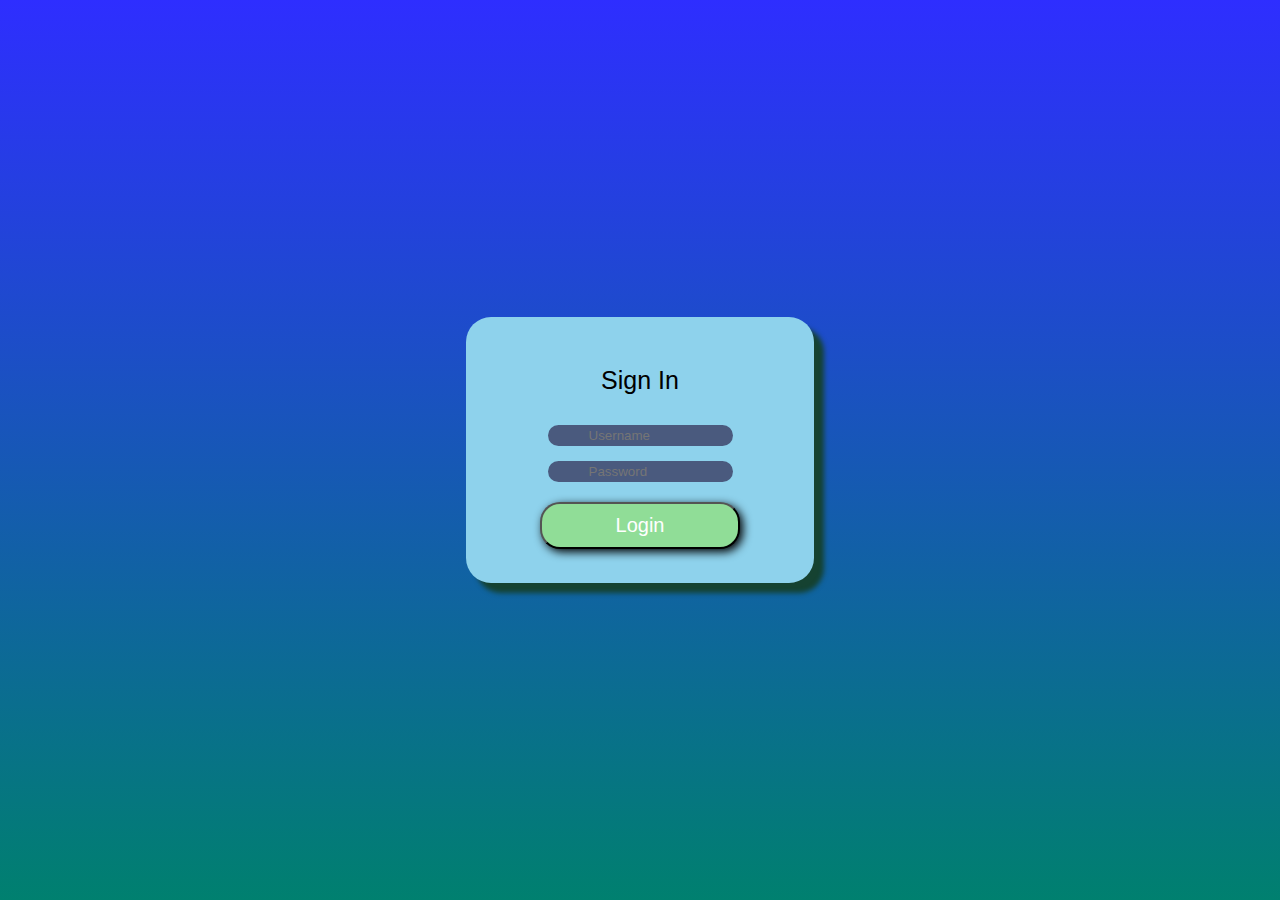
==== aveneil-lucena-login-ui-with-flexbox/index.html @ 5dfefec0 "login ui" ====
<!DOCTYPE html>
<html lang="en">
<head>
    <meta charset="UTF-8">
    <meta http-equiv="X-UA-Compatible" content="IE=edge">
    <meta name="viewport" content="width=device-width, initial-scale=1.0">
    <title>HTML and CSS Practice</title>
    <!-- separation of concerns -->
    <link rel="stylesheet" href="style.css">
<style>
    button {
        display: center;
        background-color: #90dd97;
        border-radius: 20px;
        color: #ffffff;
        text-align: center;
        font-size: 20px;
        padding: 10px;
        margin: 10px;
        width: 200px;
        box-shadow: 3px 3px 10px rgb(0, 0, 0);
        -webkit-transition: all 0.5s;
        -moz-transition: all 0.5s;
        -o-transition: all 0.5s;
        transition: all 0.15s;
        cursor: pointer;
    }
</style>
</head>
<body>
    
    <div class="container">
        <div id="card">
            <p id="sign-in">Sign In</p>
            <!-- <label for="username"> Username Field</label>-->
            <input type="text" id="username" class="niceInput" 
            placeholder="          Username" aria-label="username">
            <input type="password" id="password" class="niceInput"
            placeholder="          Password" aria-label="password">
            <button>Login</button>
        </div>
    </div>
</body>
</html>
---- aveneil-lucena-login-ui-with-flexbox/style.css ----
html {
    margin: 0;
    padding: 0;
}

body {
    margin: 0;
    padding: 0;
    height: 100vh;
    width: 100vw;
}

.container {
    display: flex;
    width: 100%;
    height: 100%;
    justify-content: center;
    align-items: center;
    background-image: linear-gradient(rgb(46, 46, 255), rgb(0, 128, 111));
}

#sign-in {
    font-family: Arial, 'Times New Roman', Times, serif;
    font-size: 25px;
}


#card {
    display: flex;
    min-width: 300px;
    max-width: 50px;
    flex-direction: column;
    min-height: 140px;
    max-height: 300px;
    /* justify-content: center;*/
    background-color: rgb(142, 210, 236);
    border-radius: 25px;
    -webkit-box-shadow: 10px 10px 5px 0px rgba(133,134,179,1);
    -moz-box-shadow: 10px 10px 5px 0px rgb(46, 50, 255);
    box-shadow: 10px 10px 5px 0px rgb(21, 66, 49);
    align-items: center;
    padding: 1.5em;
}


#username {
    margin: 5px;
    border-top-color: transparent;
    border-left-color: transparent;
    border-right-color: transparent;
    border-radius: 15px;
    background-color: rgb(74, 90, 126);
}

#password {
    margin: 10px;
    border-top-color: transparent;
    border-left-color: transparent;
    border-right-color: transparent;
    border-radius: 15px;
    background-color: rgb(74, 90, 126);
}

.niceInput {
    margin: 1em;
    border-color: transparent;
    border-top-color: transparent;
    border-left-color: transparent;
    border-right-color: transparent;
}

.niceInput:focus {
    outline: 0em;
    background-color: rgb(101, 127, 165);
}
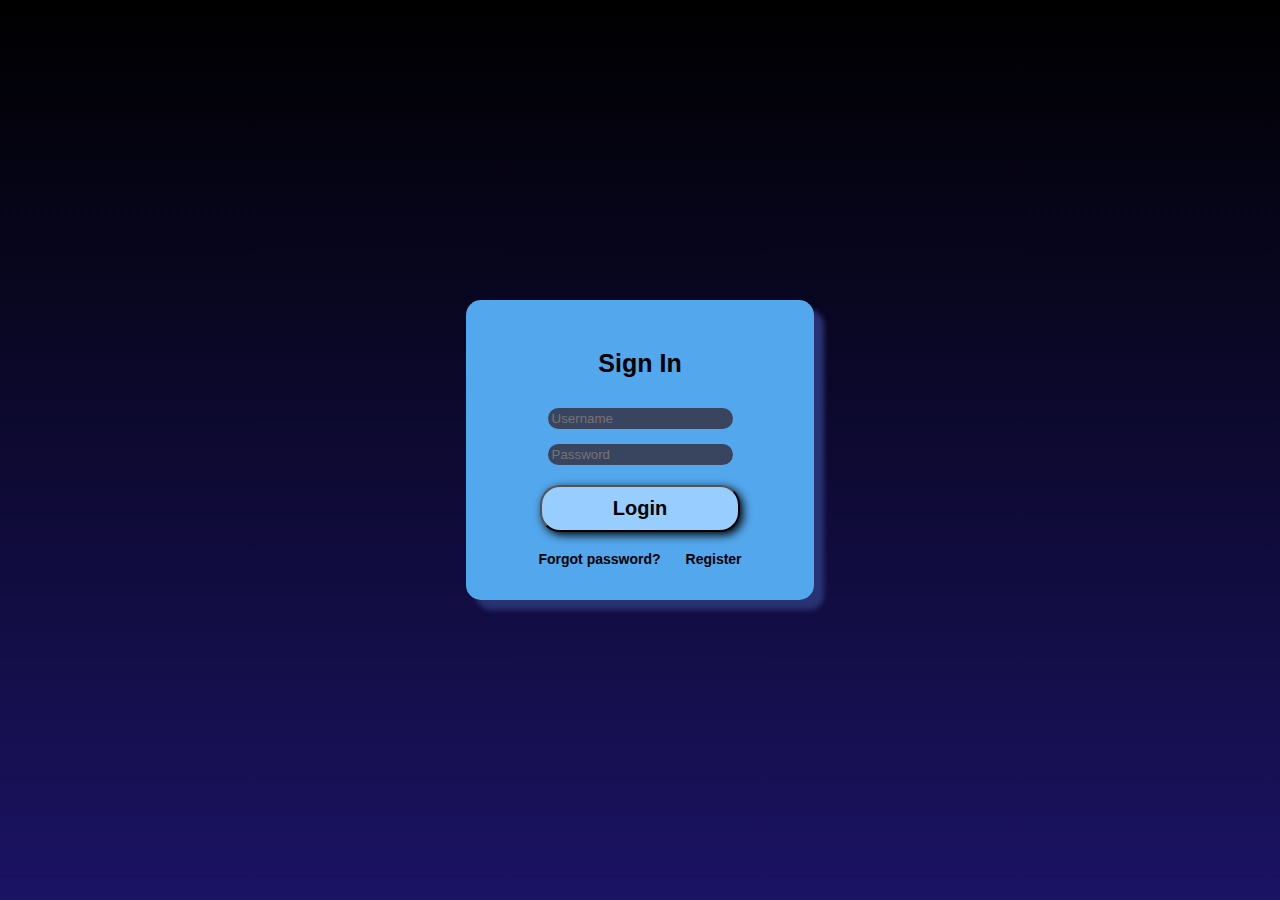
==== commit d5a04252: "stylization updates" ====
--- a/aveneil-lucena-login-ui-with-flexbox/index.html
+++ b/aveneil-lucena-login-ui-with-flexbox/index.html
@@ -8,23 +8,6 @@
     <!-- separation of concerns -->
     <link rel="stylesheet" href="style.css">
 <style>
-    button {
-        display: center;
-        background-color: #90dd97;
-        border-radius: 20px;
-        color: #ffffff;
-        text-align: center;
-        font-size: 20px;
-        padding: 10px;
-        margin: 10px;
-        width: 200px;
-        box-shadow: 3px 3px 10px rgb(0, 0, 0);
-        -webkit-transition: all 0.5s;
-        -moz-transition: all 0.5s;
-        -o-transition: all 0.5s;
-        transition: all 0.15s;
-        cursor: pointer;
-    }
 </style>
 </head>
 <body>
@@ -34,10 +17,14 @@
             <p id="sign-in">Sign In</p>
             <!-- <label for="username"> Username Field</label>-->
             <input type="text" id="username" class="niceInput" 
-            placeholder="          Username" aria-label="username">
+            placeholder="Username" aria-label="username">
             <input type="password" id="password" class="niceInput"
-            placeholder="          Password" aria-label="password">
+            placeholder="Password" aria-label="password">
             <button>Login</button>
+        <div id="options">
+            <h1 id="forgot">Forgot password?</h1>
+            <h1 id="register">Register</h1>
+        </div>
         </div>
     </div>
 </body>
--- a/aveneil-lucena-login-ui-with-flexbox/style.css
+++ b/aveneil-lucena-login-ui-with-flexbox/style.css
@@ -16,15 +16,33 @@
     height: 100%;
     justify-content: center;
     align-items: center;
-    background-image: linear-gradient(rgb(46, 46, 255), rgb(0, 128, 111));
+    background-image: linear-gradient(rgb(0, 0, 0), rgb(27, 19, 99));
 }
 
 #sign-in {
     font-family: Arial, 'Times New Roman', Times, serif;
     font-size: 25px;
+    font-weight: bold;
 }
-
-
+#options {
+    display: flex;
+    justify-content: space-between;
+    font-family: Arial, 'Times New Roman', Times, serif;
+    font-size: 7px;
+    gap: 25px;
+}
+#forgot, #register {
+    display: flex;
+    align-content: space-between;
+    font-weight: bold;
+    cursor: pointer;
+}
+#forgot:hover, #register:hover {
+    color: blue;
+    transition: 0.3 ease-in-out;
+    box-shadow: #98cdff;
+    text-decoration: underline;
+}
 #card {
     display: flex;
     min-width: 300px;
@@ -33,11 +51,11 @@
     min-height: 140px;
     max-height: 300px;
     /* justify-content: center;*/
-    background-color: rgb(142, 210, 236);
-    border-radius: 25px;
-    -webkit-box-shadow: 10px 10px 5px 0px rgba(133,134,179,1);
-    -moz-box-shadow: 10px 10px 5px 0px rgb(46, 50, 255);
-    box-shadow: 10px 10px 5px 0px rgb(21, 66, 49);
+    background-color: rgb(83, 167, 236);
+    border-radius: 15px;
+    -webkit-box-shadow: 10px 10px 5px 0px rgb(168, 169, 241);
+    -moz-box-shadow: 10px 10px 5px 0px rgb(151, 152, 212);
+    box-shadow: 10px 10px 5px 0px rgb(41, 50, 114);
     align-items: center;
     padding: 1.5em;
 }
@@ -49,7 +67,7 @@
     border-left-color: transparent;
     border-right-color: transparent;
     border-radius: 15px;
-    background-color: rgb(74, 90, 126);
+    background-color: rgb(57, 68, 94);
 }
 
 #password {
@@ -58,7 +76,7 @@
     border-left-color: transparent;
     border-right-color: transparent;
     border-radius: 15px;
-    background-color: rgb(74, 90, 126);
+    background-color: rgb(57, 68, 94);
 }
 
 .niceInput {
@@ -72,4 +90,23 @@
 .niceInput:focus {
     outline: 0em;
     background-color: rgb(101, 127, 165);
+}
+
+button {
+    display: center;
+    background-color: #98cdff;
+    border-radius: 20px;
+    color: #000000;
+    text-align: center;
+    font-size: 20px;
+    font-weight: bold;
+    padding: 10px;
+    margin: 10px;
+    width: 200px;
+    box-shadow: 3px 3px 10px rgb(0, 0, 0);
+    -webkit-transition: all 0.5s;
+    -moz-transition: all 0.5s;
+    -o-transition: all 0.5s;
+    transition: all 0.15s;
+    cursor: pointer;
 }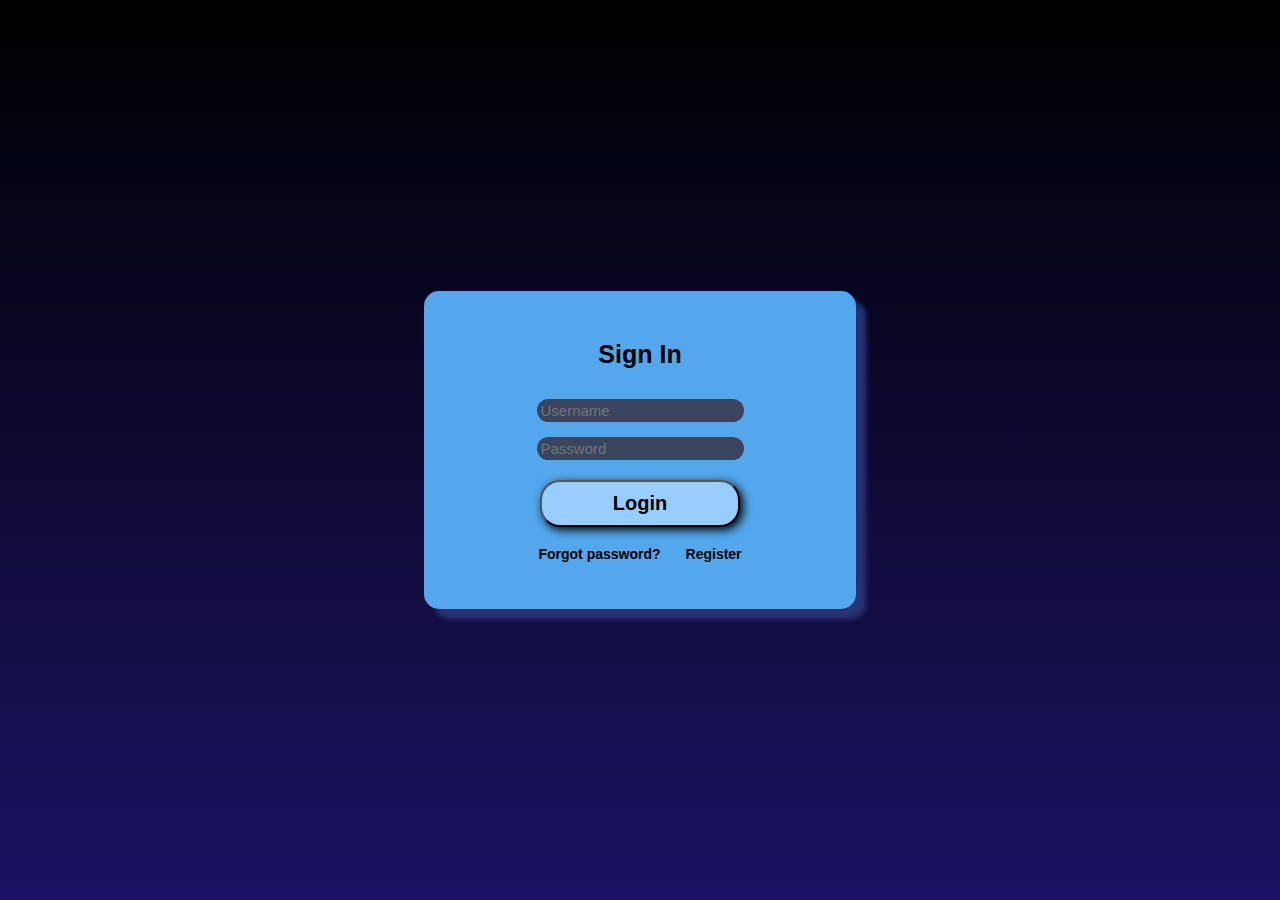
==== commit 38f53e8e: "container responsitivity" ====
--- a/aveneil-lucena-login-ui-with-flexbox/index.html
+++ b/aveneil-lucena-login-ui-with-flexbox/index.html
@@ -13,12 +13,12 @@
 <body>
     
     <div class="container">
-        <div id="card">
+        <div class="card">
             <p id="sign-in">Sign In</p>
             <!-- <label for="username"> Username Field</label>-->
-            <input type="text" id="username" class="niceInput" 
+            <input type="text" id="username" class="textInput" 
             placeholder="Username" aria-label="username">
-            <input type="password" id="password" class="niceInput"
+            <input type="password" id="password" class="textInput"
             placeholder="Password" aria-label="password">
             <button>Login</button>
         <div id="options">
--- a/aveneil-lucena-login-ui-with-flexbox/style.css
+++ b/aveneil-lucena-login-ui-with-flexbox/style.css
@@ -14,6 +14,7 @@
     display: flex;
     width: 100%;
     height: 100%;
+    margin: 0 auto;
     justify-content: center;
     align-items: center;
     background-image: linear-gradient(rgb(0, 0, 0), rgb(27, 19, 99));
@@ -24,6 +25,7 @@
     font-size: 25px;
     font-weight: bold;
 }
+
 #options {
     display: flex;
     justify-content: space-between;
@@ -43,13 +45,15 @@
     box-shadow: #98cdff;
     text-decoration: underline;
 }
-#card {
+
+.card { /* encases the sign in to register contents */
     display: flex;
-    min-width: 300px;
-    max-width: 50px;
     flex-direction: column;
-    min-height: 140px;
-    max-height: 300px;
+    min-width: 30%; 
+    max-width: 100%;
+    min-height: 30%;
+    max-height: 100%;
+    margin: 0 auto;
     /* justify-content: center;*/
     background-color: rgb(83, 167, 236);
     border-radius: 15px;
@@ -59,7 +63,6 @@
     align-items: center;
     padding: 1.5em;
 }
-
 
 #username {
     margin: 5px;
@@ -79,17 +82,21 @@
     background-color: rgb(57, 68, 94);
 }
 
-.niceInput {
+.textInput {
     margin: 1em;
+    color: white;
+    font-weight: light;
+    font-size: 15px;
     border-color: transparent;
     border-top-color: transparent;
     border-left-color: transparent;
     border-right-color: transparent;
 }
 
-.niceInput:focus {
+.textInput:focus {
     outline: 0em;
     background-color: rgb(101, 127, 165);
+
 }
 
 button {
